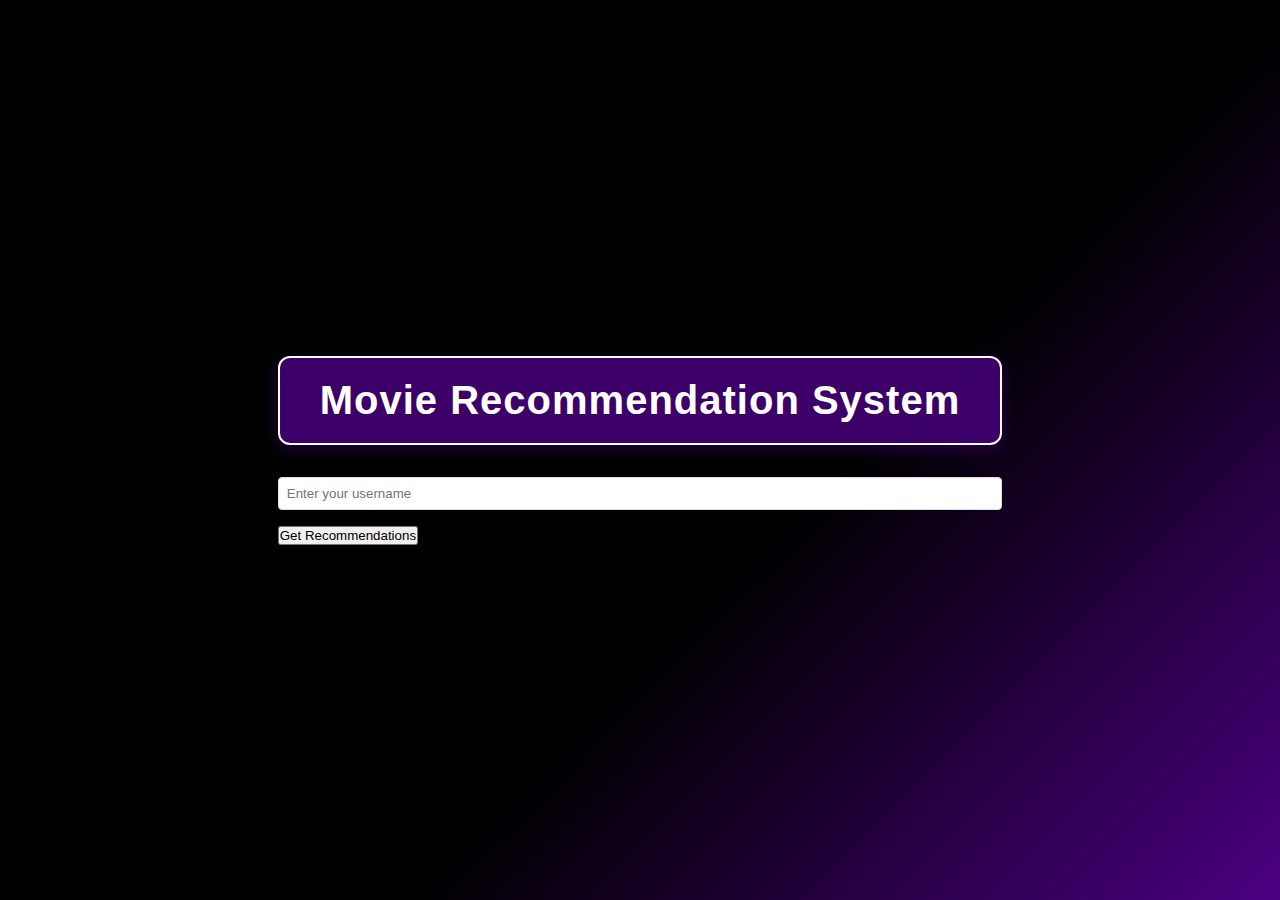
==== main.html @ 3ee99898 "Add files via upload" ====
<!DOCTYPE html>
<html lang="en">
<head>
    <meta charset="UTF-8">
    <meta name="viewport" content="width=device-width, initial-scale=1.0">
    <title>Movie Recommendation System</title>
    <link rel="stylesheet" href="style.css">
</head>
<body>
    <div class="container">
        <h1>Movie Recommendation System</h1>
        <input type="text" id="username" placeholder="Enter your username">
        <button id="recommendButton">Get Recommendations</button>
        <div id="recommendations"></div>
    </div>

    <script>
        // Pre-defined dataset of users and their movie recommendations
        const data = {
            "user1": ["Inception", "The Matrix", "Interstellar"],
            "user2": ["Titanic", "The Notebook", "La La Land"],
            "user3": ["Avengers", "Iron Man", "Thor"],
            "user4": ["Harry Potter", "Fantastic Beasts", "The Hobbit"],
            "user5": ["Frozen", "Moana", "Coco"],
            "user6": ["Parasite", "Oldboy", "Snowpiercer"],
            "user7": ["The Dark Knight", "Joker", "Batman Begins"],
            "user8": ["Forrest Gump", "Cast Away", "The Green Mile"],
            "user9": ["Spirited Away", "My Neighbor Totoro", "Howl's Moving Castle"],
            "user10": ["The Godfather", "Goodfellas", "Scarface"]
        };

        // Event listener for the button
        document.getElementById('recommendButton').addEventListener('click', function() {
            const username = document.getElementById('username').value.trim();
            const recommendationsDiv = document.getElementById('recommendations');

            // Clear previous recommendations
            recommendationsDiv.innerHTML = '';

            // Check if the username exists in the dataset
            if (data[username]) {
                const movies = data[username];
                recommendationsDiv.innerHTML = `<h2>Recommended Movies:</h2><ul>${movies.map(movie => `<li>${movie}</li>`).join('')}</ul>`;
            } else {
                recommendationsDiv.innerHTML = `<p>No recommendations found for "${username}".</p>`;
            }
        });
    </script>
</body>
</html>
---- style.css ----
/* style.css */

/* Reset some default styling */
* {
    margin: 0;
    padding: 0;
    box-sizing: border-box;
    font-family: Arial, sans-serif;
}

/* Body styling with a smoother gradient blend */
body {
    display: flex;
    flex-direction: column;
    justify-content: center;
    align-items: center;
    min-height: 100vh;
    background: linear-gradient(135deg, #000000 60%, #4b0082 100%);
    color: #ffffff;
    padding: 20px;
}

/* Title box styling centered on page */
h1 {
    font-size: 2.5em;
    text-align: center;
    color: #ffffff;
    background-color: rgba(75, 0, 130, 0.8); /* Dark purple with transparency */
    padding: 20px 40px;
    border-radius: 12px;
    box-shadow: 0 4px 15px rgba(75, 0, 130, 0.5); /* Slight shadow for effect */
    margin-bottom: 2rem;
    border: 2px solid #ffffff;
    font-weight: bold;
    letter-spacing: 1px;
}

/* Form styling */
form {
    display: flex;
    flex-direction: column;
    align-items: center;
    background-color: rgba(255, 255, 255, 0.1);
    padding: 2rem;
    border-radius: 8px;
    box-shadow: 0 4px 8px rgba(0, 0, 0, 0.2);
    width: 100%;
    max-width: 400px;
}

label {
    font-size: 1em;
    margin-bottom: 0.5rem;
    color: #ffffff;
}

input[type="text"] {
    padding: 0.5rem;
    width: 100%;
    margin-bottom: 1rem;
    border: 1px solid #ddd;
    border-radius: 4px;
    background-color: #ffffff;
}

input[type="submit"] {
    padding: 0.5rem 1.5rem;
    border: none;
    border-radius: 4px;
    background-color: #4b0082;
    color: #ffffff;
    font-size: 1em;
    cursor: pointer;
    transition: background-color 0.3s;
}

input[type="submit"]:hover {
    background-color: #800080;
}
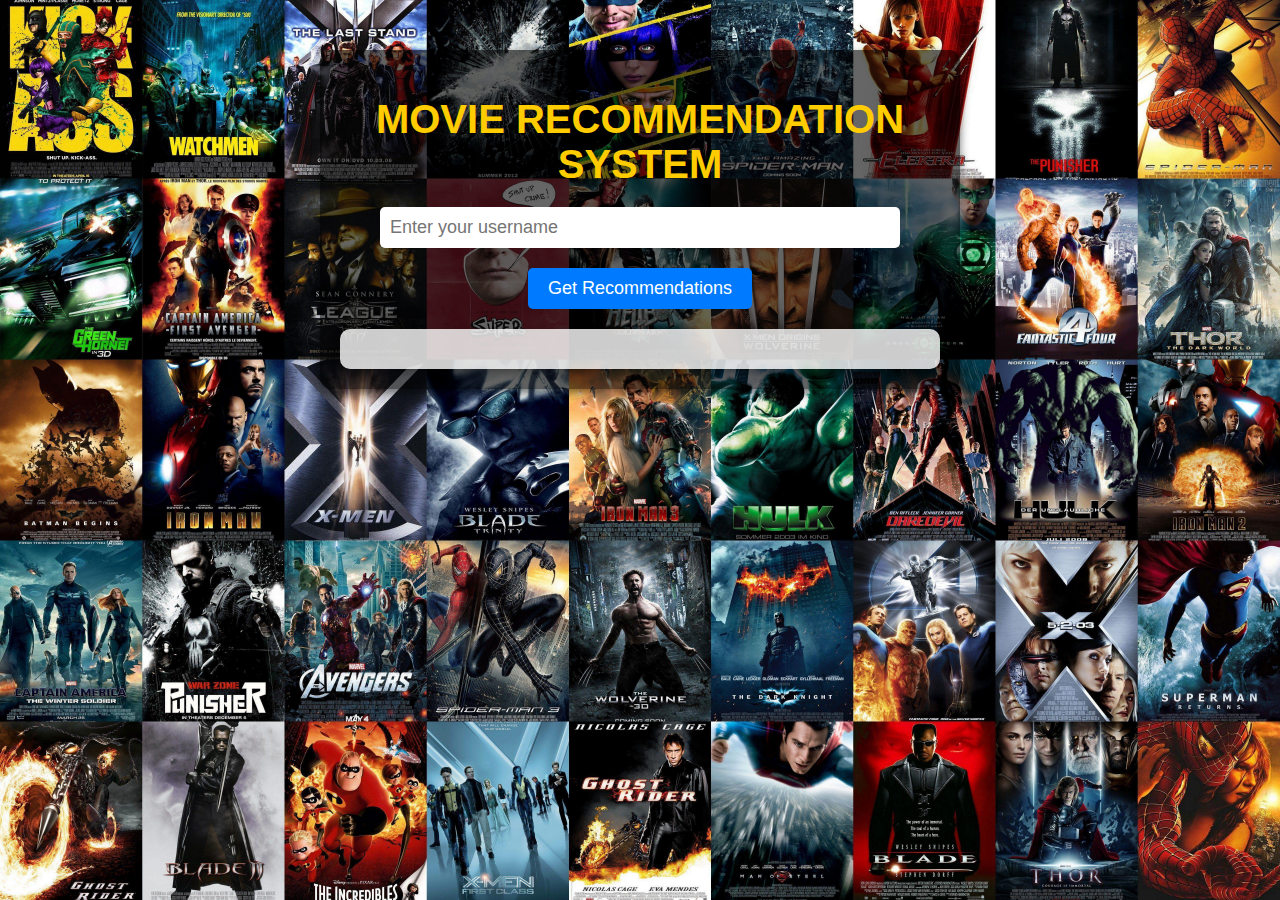
==== commit 2f76a407: "Update main.html" ====
--- a/main.html
+++ b/main.html
@@ -8,7 +8,7 @@
 </head>
 <body>
     <div class="container">
-        <h1>Movie Recommendation System</h1>
+        <h1>MOVIE RECOMMENDATION SYSTEM</h1>
         <input type="text" id="username" placeholder="Enter your username">
         <button id="recommendButton">Get Recommendations</button>
         <div id="recommendations"></div>
--- a/style.css
+++ b/style.css
@@ -1,79 +1,86 @@
-/* style.css */
-
-/* Reset some default styling */
-* {
+/* General Styles */
+body {
+    font-family: 'Arial', sans-serif;
     margin: 0;
     padding: 0;
-    box-sizing: border-box;
-    font-family: Arial, sans-serif;
+    background: url('back.jpg') no-repeat center center fixed;
+    background-size: cover;
+    color: #fff;
 }
 
-/* Body styling with a smoother gradient blend */
-body {
-    display: flex;
-    flex-direction: column;
-    justify-content: center;
-    align-items: center;
-    min-height: 100vh;
-    background: linear-gradient(135deg, #000000 60%, #4b0082 100%);
-    color: #ffffff;
+.container {
+    text-align: center;
     padding: 20px;
+    background: rgba(0, 0, 0, 0.6);
+    border-radius: 10px;
+    max-width: 600px;
+    margin: 50px auto;
+    box-shadow: 0 4px 10px rgba(0, 0, 0, 0.5);
 }
 
-/* Title box styling centered on page */
 h1 {
     font-size: 2.5em;
-    text-align: center;
-    color: #ffffff;
-    background-color: rgba(75, 0, 130, 0.8); /* Dark purple with transparency */
-    padding: 20px 40px;
-    border-radius: 12px;
-    box-shadow: 0 4px 15px rgba(75, 0, 130, 0.5); /* Slight shadow for effect */
-    margin-bottom: 2rem;
-    border: 2px solid #ffffff;
-    font-weight: bold;
-    letter-spacing: 1px;
+    margin-bottom: 20px;
+    color: #ffcc00;
 }
 
-/* Form styling */
-form {
-    display: flex;
-    flex-direction: column;
-    align-items: center;
-    background-color: rgba(255, 255, 255, 0.1);
-    padding: 2rem;
-    border-radius: 8px;
-    box-shadow: 0 4px 8px rgba(0, 0, 0, 0.2);
-    width: 100%;
-    max-width: 400px;
+p {
+    font-size: 1.2em;
+    margin-bottom: 20px;
 }
 
-label {
-    font-size: 1em;
-    margin-bottom: 0.5rem;
-    color: #ffffff;
-}
-
-input[type="text"] {
-    padding: 0.5rem;
-    width: 100%;
-    margin-bottom: 1rem;
-    border: 1px solid #ddd;
-    border-radius: 4px;
-    background-color: #ffffff;
-}
-
-input[type="submit"] {
-    padding: 0.5rem 1.5rem;
+.button, #recommendButton {
+    display: inline-block;
+    padding: 10px 20px;
+    font-size: 18px;
+    color: white;
+    background-color: #007BFF;
     border: none;
-    border-radius: 4px;
-    background-color: #4b0082;
-    color: #ffffff;
-    font-size: 1em;
+    border-radius: 5px;
     cursor: pointer;
+    text-decoration: none;
     transition: background-color 0.3s;
 }
 
-input[type="submit"]:hover {
-    background-color: #800080;
+.button:hover, #recommendButton:hover {
+    background-color: #0056b3;
 }
+
+input {
+    padding: 10px;
+    font-size: 18px;
+    border-radius: 5px;
+    border: none;
+    margin-bottom: 20px;
+    width: calc(100% - 40px);
+    max-width: 500px;
+}
+
+#recommendations {
+    margin-top: 20px;
+    padding: 20px;
+    background: rgba(255, 255, 255, 0.8);
+    color: #333;
+    border-radius: 10px;
+    box-shadow: 0 4px 10px rgba(0, 0, 0, 0.3);
+}
+
+#recommendations h2 {
+    margin-bottom: 10px;
+    color: #007BFF;
+}
+
+#recommendations ul {
+    list-style: none;
+    padding: 0;
+}
+
+#recommendations li {
+    font-size: 1.1em;
+    padding: 5px;
+    border-bottom: 1px solid #ddd;
+}
+
+#recommendations li:last-child {
+    border-bottom: none;
+}
